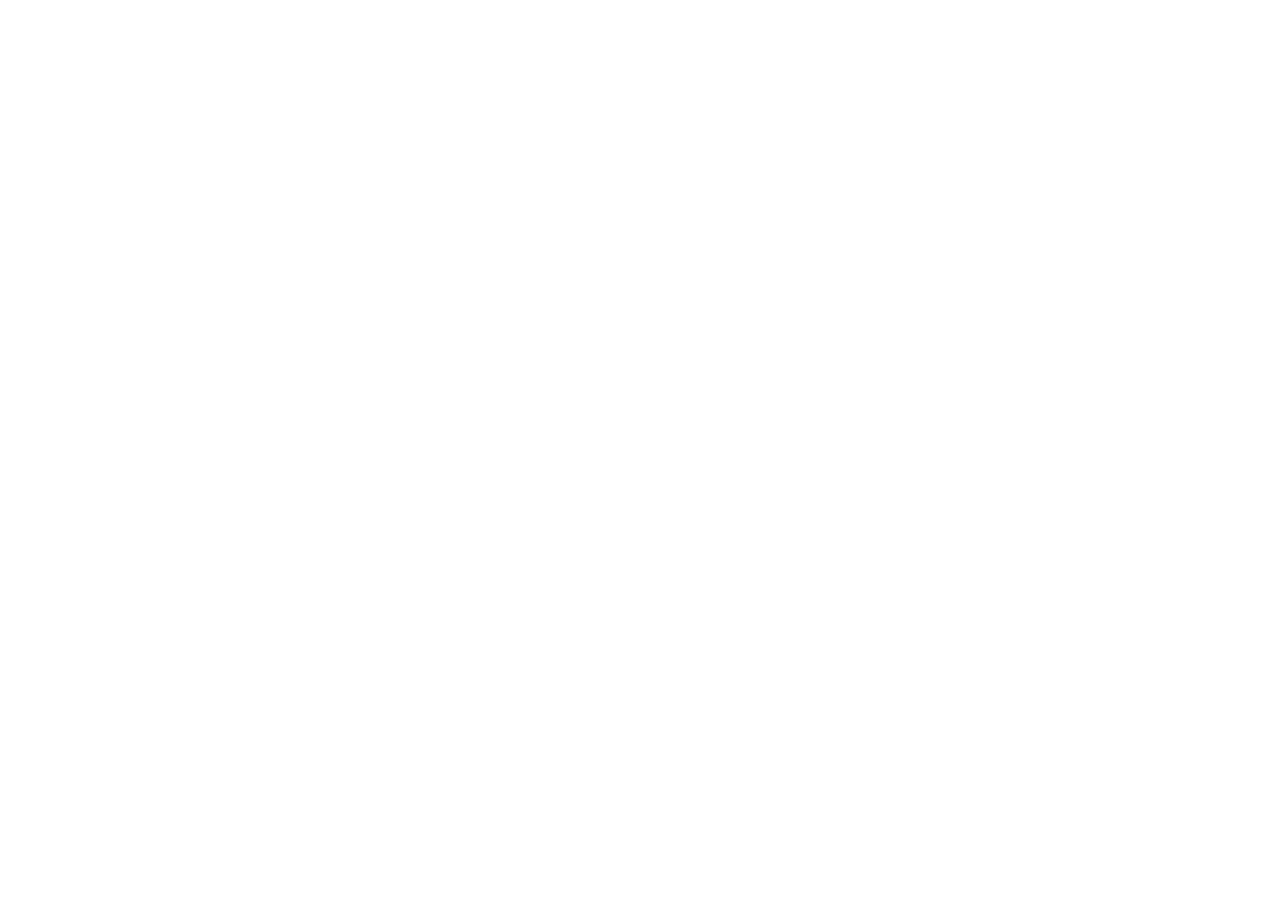
==== contact.html @ 31cd751d "Added" ====
<!DOCTYPE html>
<html lang="en">
  <head>
    <meta charset="UTF-8" />
    <meta http-equiv="X-UA-Compatible" content="IE=edge" />
    <meta name="viewport" content="width=device-width, initial-scale=1.0" />
    <title>Contact info</title>
  </head>
  <body></body>
</html>
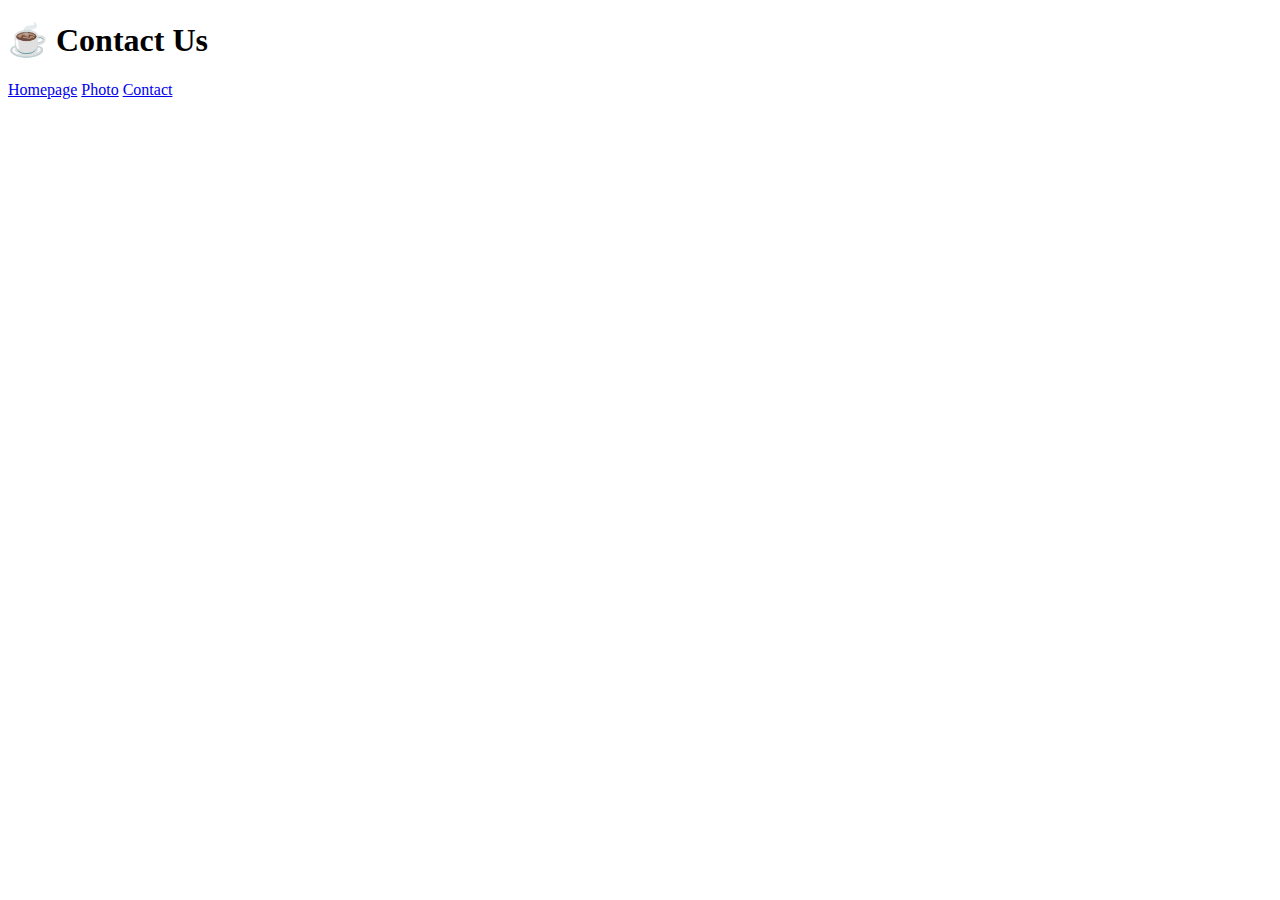
==== commit e6d82cb2: "Codes added to pages" ====
--- a/contact.html
+++ b/contact.html
@@ -4,7 +4,20 @@
     <meta charset="UTF-8" />
     <meta http-equiv="X-UA-Compatible" content="IE=edge" />
     <meta name="viewport" content="width=device-width, initial-scale=1.0" />
+    <link
+      href="https://cdn.jsdelivr.net/npm/bootstrap@5.3.0-alpha1/dist/css/bootstrap.min.css"
+      rel="stylesheet"
+      integrity="sha384-GLhlTQ8iRABdZLl6O3oVMWSktQOp6b7In1Zl3/Jr59b6EGGoI1aFkw7cmDA6j6gD"
+      crossorigin="anonymous"
+    />
+    <link rel="stylesheets" href="css/style.css" />
     <title>Contact info</title>
   </head>
-  <body></body>
+  <body>
+    <h1>☕ Contact Us</h1>
+    
+    <a href="index.html">Homepage</a>
+    <a href="photo.html">Photo</a>
+    <a href="contact.html">Contact</a>
+  </body>
 </html>
--- a/css/style.css
+++ b/css/style.css
@@ -0,0 +1,7 @@
+body {
+  background: beige;
+}
+
+.coffee {
+  color: brown;
+}
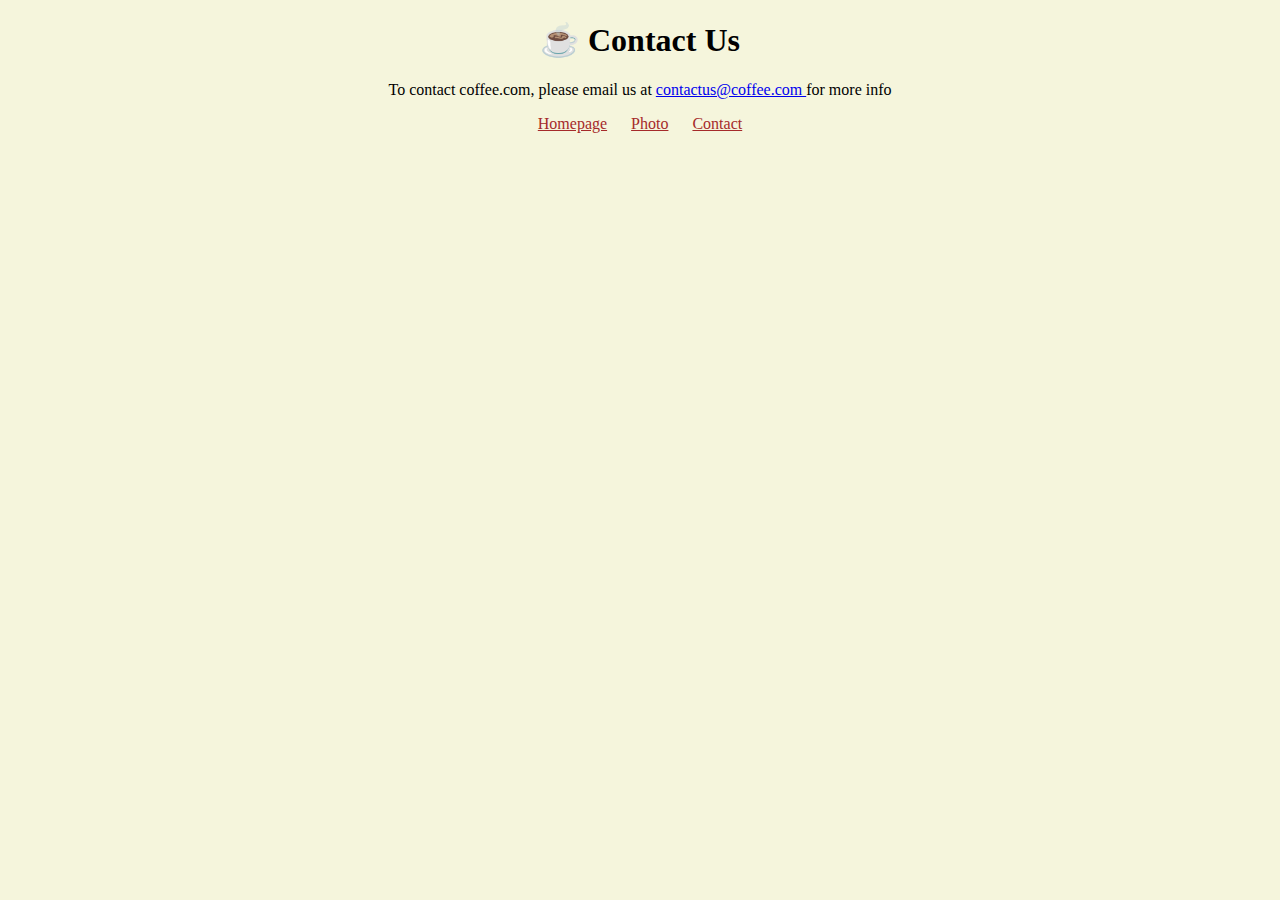
==== commit 49668ff4: "finish" ====
--- a/contact.html
+++ b/contact.html
@@ -4,20 +4,22 @@
     <meta charset="UTF-8" />
     <meta http-equiv="X-UA-Compatible" content="IE=edge" />
     <meta name="viewport" content="width=device-width, initial-scale=1.0" />
-    <link
-      href="https://cdn.jsdelivr.net/npm/bootstrap@5.3.0-alpha1/dist/css/bootstrap.min.css"
-      rel="stylesheet"
-      integrity="sha384-GLhlTQ8iRABdZLl6O3oVMWSktQOp6b7In1Zl3/Jr59b6EGGoI1aFkw7cmDA6j6gD"
-      crossorigin="anonymous"
-    />
-    <link rel="stylesheets" href="css/style.css" />
+    <link rel="stylesheet" href="css/style.css" />
     <title>Contact info</title>
   </head>
   <body>
     <h1>☕ Contact Us</h1>
-    
-    <a href="index.html">Homepage</a>
-    <a href="photo.html">Photo</a>
-    <a href="contact.html">Contact</a>
+    <p>
+      To contact coffee.com, please email us at
+      <a href="mailto:contactus@coffee.com" title="contact us by email">
+        contactus@coffee.com
+      </a>
+      for more info
+    </p>
+    <footer>
+      <a href="index.html" title="Home">Homepage</a>
+      <a href="photo.html" title="Coffee photo">Photo</a>
+      <a href="contact.html" title="Contact coffee.com">Contact</a>
+    </footer>
   </body>
 </html>
--- a/css/style.css
+++ b/css/style.css
@@ -2,6 +2,23 @@
   background: beige;
 }
 
-.coffee {
+h1,
+p {
+  text-align: center;
+}
+
+.coffee-photo {
+  max-width: 100%;
+  border-radius: 10px;
+  display: block;
+  margin: 30px auto;
+}
+
+footer {
+  text-align: center;
+}
+
+footer a {
+  margin: 0 10px;
   color: brown;
 }
